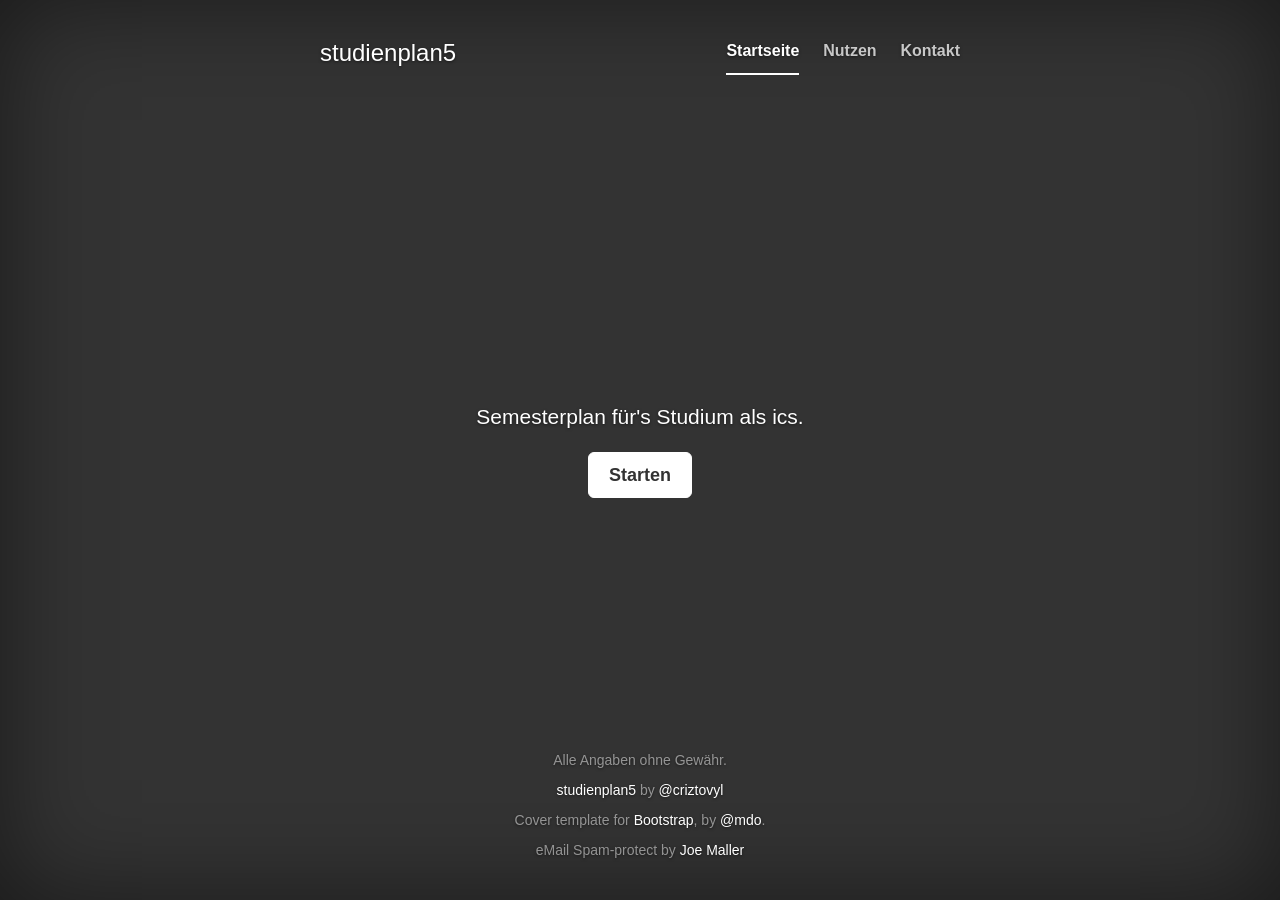
==== web/index.html @ 7d2fee60 "iCal -> ics (Naming), non-js warn using Bootstrap  - renames (only on page; not files) from iCal to " ====
<!--
    (c) 2016 Christoph "criztovyl" Schulz
    GPLv3 and later.
    Part of studienplan5, a util to convert HTMLed-XLS Studienplände into iCal files.
    https://github.com/criztovyl/studienplan5

    Based on "cover" from Bootstrap
    (C) 2011-2016 Twitter, Inc.
    Licence: MIT License (see https://github.com/twbs/bootstrap/blob/master/LICENSE)
-->
<!DOCTYPE html>
<html lang="en">
    <head>
        <meta charset="utf-8">
        <meta http-equiv="X-UA-Compatible" content="IE=edge">
        <meta name="viewport" content="width=device-width, initial-scale=1">
        <!-- The above 3 meta tags *must* come first in the head; any other head content must come *after* these tags -->
        <meta name="description" content="">
        <meta name="author" content="">
        <!--<link rel="icon" href="../../favicon.ico">-->

        <title>studienplan5, HTMLed-XLS Studienplände converted to ics files.</title>

        <!-- Bootstrap core CSS -->
        <link rel="stylesheet" href="https://maxcdn.bootstrapcdn.com/bootstrap/3.3.6/css/bootstrap.min.css" integrity="sha384-1q8mTJOASx8j1Au+a5WDVnPi2lkFfwwEAa8hDDdjZlpLegxhjVME1fgjWPGmkzs7" crossorigin="anonymous">

        <!-- IE10 viewport hack for Surface/desktop Windows 8 bug -->
        <link href="ie10-viewport-bug-workaround.css" rel="stylesheet">

        <!-- Custom styles for this template -->
        <link href="cover.css" rel="stylesheet">

        <!-- HTML5 shim and Respond.js for IE8 support of HTML5 elements and media queries -->
        <!--[if lt IE 9]>
            <script src="https://oss.maxcdn.com/html5shiv/3.7.3/html5shiv.min.js"></script>
            <script src="https://oss.maxcdn.com/respond/1.4.2/respond.min.js"></script>
        <![endif]-->
    </head>

    <body>

        <div class="site-wrapper">

            <div class="site-wrapper-inner">

                <div class="cover-container">

                    <div class="masthead clearfix">
                        <div class="inner">
                            <h3 class="masthead-brand">studienplan5</h3>
                            <nav>
                                <ul class="nav masthead-nav">
                                    <li id="curr-home"><a href="#home">Startseite</a></li>
                                    <li id="curr-usage" ><a href="#usage">Nutzen</a></li>
                                    <!--<li id="curr-features"><a href="#features">Funktionen</a></li>-->
                                    <li id="curr-contact"><a href="#contact">Kontakt</a></li>
                                </ul>
                            </nav>
                        </div>
                    </div>

                    <div class="inner cover nojs text-warning bg-warning">
                        <p class="lead">JavaScript is disabled, please enable.</p>
                    </div>


                    <div class="inner cover" id="home">
                        <h1 class="cover-heading"></h1>
                        <p class="lead">Semesterplan für's Studium als ics.</p>
                        <p class="lead">
                          <a href="#usage" class="btn btn-lg btn-default">Starten</a>
                        </p>
                    </div>

                    <div class="inner cover" id="usage">
                        <h1 class="cover-heading">Klasse</h1>
                        <form action="#">
                            <select disabled>
                                <option>Klassen werden geladen, ist JavaScript aktiviert?</option>
                            </select>
                        </form>
                        <p class="nojs">Manuell kannst du die iCals <a href="SS16">hier</a> einsehen.</a>
                        <div id="icals" style="display: none;">
                            <h2>ics-Dateien</h2>
                            <p>Zwei (oder mehr) Dateien,<br>
                            einmal deine Klasse für Studienveranstaltungen, SPE, Praxis usw.<br>
                            und dann noch dein Jahrgang für Klausuren.</p>
                            <ul id="cal-links"></ul>
                            <p>Have fun!</p><p>&lt;3</p>
                            <a href="calhelp.html" target="_blank">Hilfe</a>
                        </div>
                    </div>

                    <!--
                    <div class="inner cover" id="features">
                        <h1 class="cover-heading">Funktionen</h1>
                        <p></p>
                    </div>
                    -->

                    <div class="inner cover" id="contact">
                        <h1 class="cover-heading">Kontakt</h1>
                        <ul>
                            <li id="mail">eMail: <a>ch (punkt) schulz (ädd) joinout (punkt) de</a></li>
                            <li>Telegram: <a href="https://telegram.me/criztovyl" target="_blank">@criztovyl</a></li>
                            <li>Twitter: <a href="https://twitter.com/criztovyl" target="_blank">@criztovyl</a></li>
                            <li>GitHub: <a href="https://github.com/criztovyl" target="_blank">criztovyl</a></li>

                        </ul>
                    </div>

                    <div class="mastfoot">
                        <div class="inner">
                            <p>Alle Angaben ohne Gewähr.</p>
                            <p><a href="https://github.com/criztovyl/studienplan5" target="_blank">studienplan5</a> by <a href="https://github.com/criztovyl" target="_blank" >@criztovyl</a></p>
                            <p>Cover template for <a href="http://getbootstrap.com" target="_blank">Bootstrap</a>, by <a href="https://twitter.com/mdo" target="_blank">@mdo</a>.</p>
                            <p>eMail Spam-protect by <a href="http://joemaller.com/js-mailer.shtml">Joe Maller</a></p>
                        </div>
                    </div>

                </div>

            </div>

        </div>

        <!-- Bootstrap core JavaScript
            ================================================== -->
            <!-- Placed at the end of the document so the pages load faster -->
            <script src="https://code.jquery.com/jquery-1.12.3.min.js"></script>
            <script src="https://maxcdn.bootstrapcdn.com/bootstrap/3.3.6/js/bootstrap.min.js" integrity="sha384-0mSbJDEHialfmuBBQP6A4Qrprq5OVfW37PRR3j5ELqxss1yVqOtnepnHVP9aJ7xS" crossorigin="anonymous"></script>
            <!-- IE10 viewport hack for Surface/desktop Windows 8 bug -->
            <script src="ie10-viewport-bug-workaround.js"></script>

            <script src="js.js"></script>
            <script type="text/javascript">loadClasses();</script>
    </body>
</html>
---- web/ie10-viewport-bug-workaround.css ----
/*!
 * IE10 viewport hack for Surface/desktop Windows 8 bug
 * Copyright 2014-2015 Twitter, Inc.
 * Licensed under MIT (https://github.com/twbs/bootstrap/blob/master/LICENSE)
 */

/*
 * See the Getting Started docs for more information:
 * http://getbootstrap.com/getting-started/#support-ie10-width
 */
@-webkit-viewport { width: device-width; }
@-moz-viewport    { width: device-width; }
@-ms-viewport     { width: device-width; }
@-o-viewport      { width: device-width; }
@viewport         { width: device-width; }
---- web/cover.css ----
/*
 * From: Bootstrap
 * (C) 2011-2016 Twitter, Inc.
 * Licence: MIT License (see https://github.com/twbs/bootstrap/blob/master/LICENSE)
 */

/*
 * Globals
 */

/* Links */
a,
a:focus,
a:hover {
  color: #fff;
}

/* Custom default button */
.btn-default,
.btn-default:hover,
.btn-default:focus {
  color: #333;
  text-shadow: none; /* Prevent inheritance from `body` */
  background-color: #fff;
  border: 1px solid #fff;
}


/*
 * Base structure
 */

html,
body {
  height: 100%;
  background-color: #333;
}
body {
  color: #fff;
  text-align: center;
  text-shadow: 0 1px 3px rgba(0,0,0,.5);
}

/* Extra markup and styles for table-esque vertical and horizontal centering */
.site-wrapper {
  display: table;
  width: 100%;
  height: 100%; /* For at least Firefox */
  min-height: 100%;
  -webkit-box-shadow: inset 0 0 100px rgba(0,0,0,.5);
          box-shadow: inset 0 0 100px rgba(0,0,0,.5);
}
.site-wrapper-inner {
  display: table-cell;
  vertical-align: top;
}
.cover-container {
  margin-right: auto;
  margin-left: auto;
}

/* Padding for spacing */
.inner {
  padding: 30px;
}


/*
 * Header
 */
.masthead-brand {
  margin-top: 10px;
  margin-bottom: 10px;
}

.masthead-nav > li {
  display: inline-block;
}
.masthead-nav > li + li {
  margin-left: 20px;
}
.masthead-nav > li > a {
  padding-right: 0;
  padding-left: 0;
  font-size: 16px;
  font-weight: bold;
  color: #fff; /* IE8 proofing */
  color: rgba(255,255,255,.75);
  border-bottom: 2px solid transparent;
}
.masthead-nav > li > a:hover,
.masthead-nav > li > a:focus {
  background-color: transparent;
  border-bottom-color: #a9a9a9;
  border-bottom-color: rgba(255,255,255,.25);
}
.masthead-nav > .active > a,
.masthead-nav > .active > a:hover,
.masthead-nav > .active > a:focus {
  color: #fff;
  border-bottom-color: #fff;
}

@media (min-width: 768px) {
  .masthead-brand {
    float: left;
  }
  .masthead-nav {
    float: right;
  }
}


/*
 * Cover
 */

.cover {
  padding: 0 20px;
}
.cover .btn-lg {
  padding: 10px 20px;
  font-weight: bold;
}


/*
 * Footer
 */

.mastfoot {
  color: #999; /* IE8 proofing */
  color: rgba(255,255,255,.5);
}


/*
 * Affix and center
 */

@media (min-width: 768px) {
  /* Pull out the header and footer */
  .masthead {
    position: fixed;
    top: 0;
  }
  .mastfoot {
    position: fixed;
    bottom: 0;
  }
  /* Start the vertical centering */
  .site-wrapper-inner {
    vertical-align: middle;
  }
  /* Handle the widths */
  .masthead,
  .mastfoot,
  .cover-container {
    width: 100%; /* Must be percentage or pixels for horizontal alignment */
  }
}

@media (min-width: 992px) {
  .masthead,
  .mastfoot,
  .cover-container {
    width: 700px;
  }
}

/* Select font color */
select {
    color: black;
}
#usage ul, #usage li, #contact ul, #contact li {
    list-style: none;
    padding-left: 0;
}

/* Underline links */
.inner.cover a:not(.btn) {
    text-decoration: underline;
}
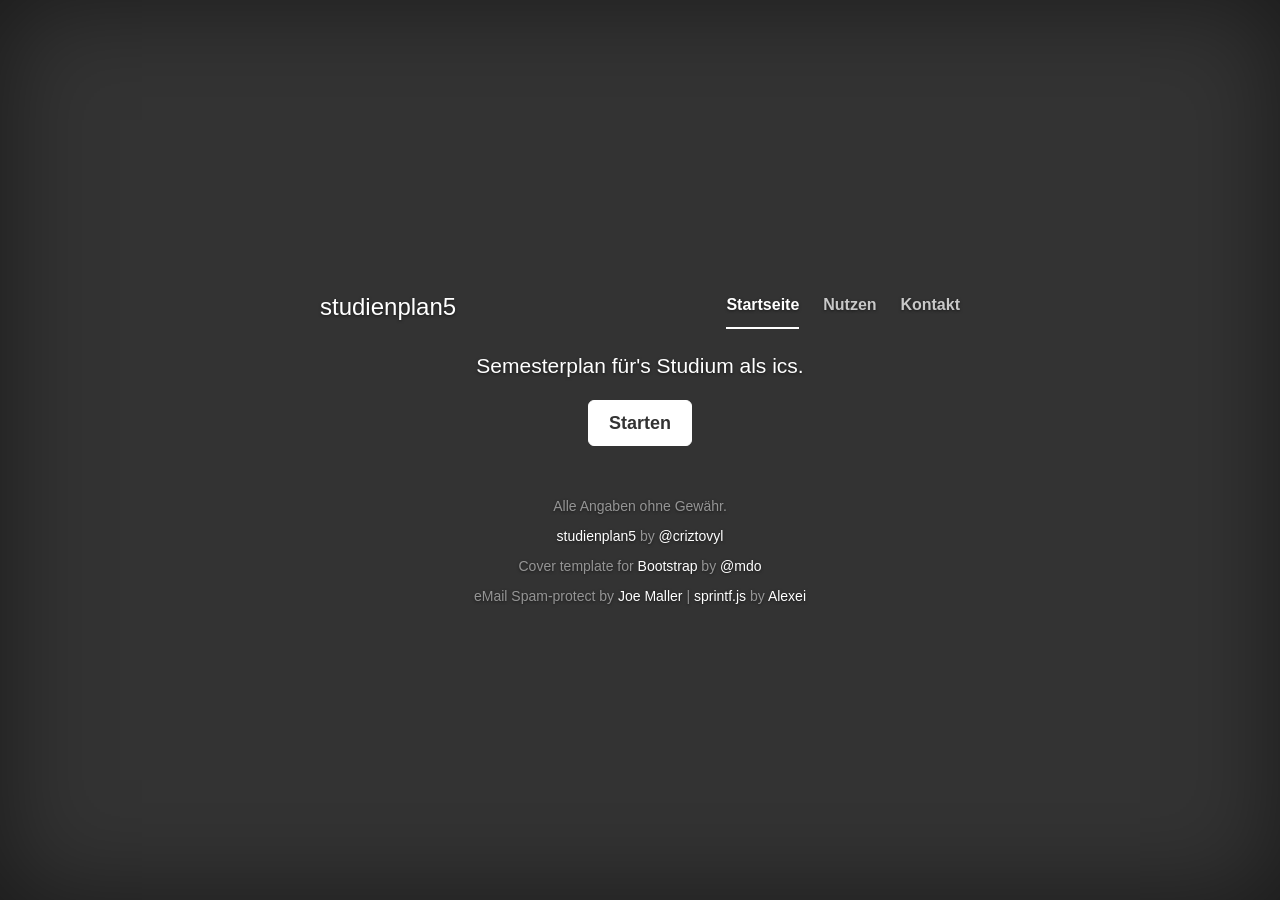
==== commit 491b128f: "Switches, help, unify calendars, indexes studienplan5.rb  - changes switch defaults for a less compl" ====
--- a/web/index.html
+++ b/web/index.html
@@ -74,20 +74,19 @@
 
                     <div class="inner cover" id="usage">
                         <h1 class="cover-heading">Klasse</h1>
-                        <form action="#">
-                            <select disabled>
-                                <option>Klassen werden geladen, ist JavaScript aktiviert?</option>
-                            </select>
-                        </form>
-                        <p class="nojs">Manuell kannst du die iCals <a href="SS16">hier</a> einsehen.</a>
+                        <p>
+                            <form action="#">
+                                <select disabled>
+                                    <option>Klassen werden geladen, ist JavaScript aktiviert?</option>
+                                </select>
+                            </form>
+                        </p>
+                        <p>Alle .ics-Dateien kannst du <a href="SS16">hier</a> einsehen.</p>
+                        <p><a href="calhelp.html" target="_blank">Zur Hilfe, wie du den Kalendar verwenden kannst.</a></p>
                         <div id="icals" style="display: none;">
                             <h2>ics-Dateien</h2>
-                            <p>Zwei (oder mehr) Dateien,<br>
-                            einmal deine Klasse für Studienveranstaltungen, SPE, Praxis usw.<br>
-                            und dann noch dein Jahrgang für Klausuren.</p>
                             <ul id="cal-links"></ul>
                             <p>Have fun!</p><p>&lt;3</p>
-                            <a href="calhelp.html" target="_blank">Hilfe</a>
                         </div>
                     </div>
 
@@ -113,8 +112,8 @@
                         <div class="inner">
                             <p>Alle Angaben ohne Gewähr.</p>
                             <p><a href="https://github.com/criztovyl/studienplan5" target="_blank">studienplan5</a> by <a href="https://github.com/criztovyl" target="_blank" >@criztovyl</a></p>
-                            <p>Cover template for <a href="http://getbootstrap.com" target="_blank">Bootstrap</a>, by <a href="https://twitter.com/mdo" target="_blank">@mdo</a>.</p>
-                            <p>eMail Spam-protect by <a href="http://joemaller.com/js-mailer.shtml">Joe Maller</a></p>
+                            <p>Cover template for <a href="http://getbootstrap.com" target="_blank">Bootstrap</a> by <a href="https://twitter.com/mdo" target="_blank">@mdo</a></p>
+                            <p>eMail Spam-protect by <a href="http://joemaller.com/js-mailer.shtml">Joe Maller</a> | <a href="https://github.com/alexei/sprintf.js">sprintf.js</a> by <a href="http://alexei.ro/">Alexei</a></p>
                         </div>
                     </div>
 
@@ -132,7 +131,8 @@
             <!-- IE10 viewport hack for Surface/desktop Windows 8 bug -->
             <script src="ie10-viewport-bug-workaround.js"></script>
 
+            <script type="text/javascript" src="sprintf.min.js"></script>
             <script src="js.js"></script>
-            <script type="text/javascript">loadClasses();</script>
+            <script type="text/javascript">loadClasses("SS16");</script>
     </body>
 </html>
--- a/web/cover.css
+++ b/web/cover.css
@@ -141,11 +141,11 @@
 @media (min-width: 768px) {
   /* Pull out the header and footer */
   .masthead {
-    position: fixed;
+  /*  position: fixed;*/
     top: 0;
   }
   .mastfoot {
-    position: fixed;
+   /* position: fixed; */
     bottom: 0;
   }
   /* Start the vertical centering */
@@ -181,3 +181,11 @@
 .inner.cover a:not(.btn) {
     text-decoration: underline;
 }
+
+.inner.cover ul:not(#cal-links) {
+    text-align: left;
+}
+
+.loc-warn {
+    font-size: smaller;
+}
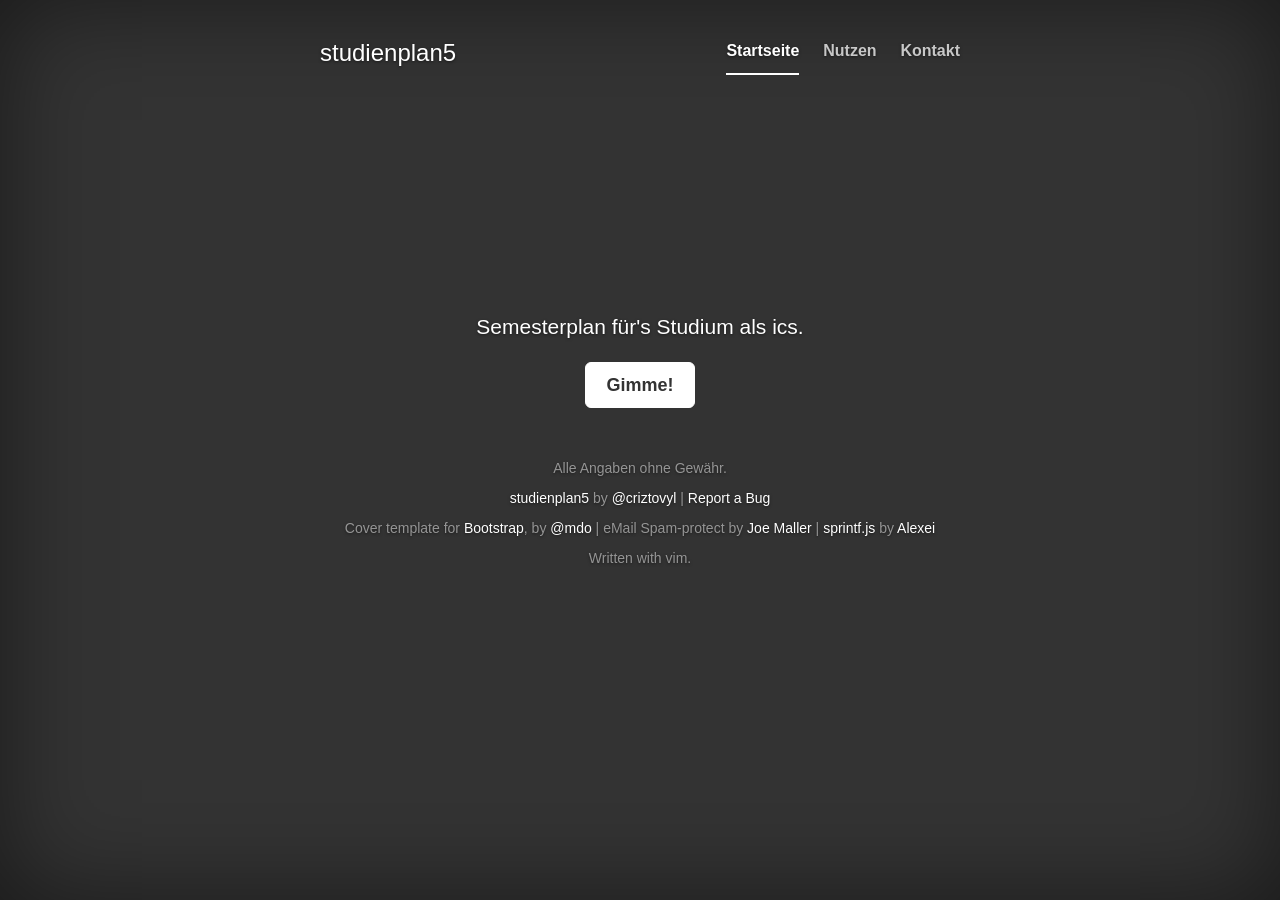
==== commit aa9cb436: "ics time zones, default duration, cmd-line, help This commit introduces (working) time zone to the i" ====
--- a/web/index.html
+++ b/web/index.html
@@ -19,7 +19,7 @@
         <meta name="author" content="">
         <!--<link rel="icon" href="../../favicon.ico">-->
 
-        <title>studienplan5, HTMLed-XLS Studienplände converted to ics files.</title>
+        <title>studienplan5, HTMLed-XLS Studienpläne converted to ics files.</title>
 
         <!-- Bootstrap core CSS -->
         <link rel="stylesheet" href="https://maxcdn.bootstrapcdn.com/bootstrap/3.3.6/css/bootstrap.min.css" integrity="sha384-1q8mTJOASx8j1Au+a5WDVnPi2lkFfwwEAa8hDDdjZlpLegxhjVME1fgjWPGmkzs7" crossorigin="anonymous">
@@ -68,7 +68,7 @@
                         <h1 class="cover-heading"></h1>
                         <p class="lead">Semesterplan für's Studium als ics.</p>
                         <p class="lead">
-                          <a href="#usage" class="btn btn-lg btn-default">Starten</a>
+                          <a href="#usage" class="btn btn-lg btn-default">Gimme!</a>
                         </p>
                     </div>
 
@@ -81,10 +81,10 @@
                                 </select>
                             </form>
                         </p>
-                        <p>Alle .ics-Dateien kannst du <a href="SS16">hier</a> einsehen.</p>
+                        <p>Alle .ics-Dateien kannst du <a href="SS16">hier</a> einsehen.</p> <!-- TODO: make SS16 "dynamic" -->
                         <p><a href="calhelp.html" target="_blank">Zur Hilfe, wie du den Kalendar verwenden kannst.</a></p>
                         <div id="icals" style="display: none;">
-                            <h2>ics-Dateien</h2>
+                            <h2>ics-Datei</h2>
                             <ul id="cal-links"></ul>
                             <p>Have fun!</p><p>&lt;3</p>
                         </div>
@@ -111,9 +111,12 @@
                     <div class="mastfoot">
                         <div class="inner">
                             <p>Alle Angaben ohne Gewähr.</p>
-                            <p><a href="https://github.com/criztovyl/studienplan5" target="_blank">studienplan5</a> by <a href="https://github.com/criztovyl" target="_blank" >@criztovyl</a></p>
-                            <p>Cover template for <a href="http://getbootstrap.com" target="_blank">Bootstrap</a> by <a href="https://twitter.com/mdo" target="_blank">@mdo</a></p>
-                            <p>eMail Spam-protect by <a href="http://joemaller.com/js-mailer.shtml">Joe Maller</a> | <a href="https://github.com/alexei/sprintf.js">sprintf.js</a> by <a href="http://alexei.ro/">Alexei</a></p>
+                            <p><a href="https://github.com/criztovyl/studienplan5" target="_blank">studienplan5</a> by <a href="https://github.com/criztovyl" target="_blank" >@criztovyl</a> |
+                            <a href="https://github.com/criztovyl/studienplan5/issues/new" target="_blank">Report a Bug</a></p>
+                            <p>Cover template for <a href="http://getbootstrap.com" target="_blank">Bootstrap</a>, by <a href="https://twitter.com/mdo" target="_blank">@mdo</a> |
+                            eMail Spam-protect by <a href="http://joemaller.com/js-mailer.shtml" target="_blank">Joe Maller</a> |
+                            <a href="https://github.com/alexei/sprintf.js" target="_blank">sprintf.js</a> by <a href="http://alexei.ro/" target="_blank">Alexei</a></p>
+                            <p>Written with vim.</p>
                         </div>
                     </div>
 
--- a/web/cover.css
+++ b/web/cover.css
@@ -141,8 +141,8 @@
 @media (min-width: 768px) {
   /* Pull out the header and footer */
   .masthead {
-  /*  position: fixed;*/
-    top: 0;
+   position: fixed;
+   top: 0;
   }
   .mastfoot {
    /* position: fixed; */
@@ -169,7 +169,7 @@
 }
 
 /* Select font color */
-select {
+input, select {
     color: black;
 }
 #usage ul, #usage li, #contact ul, #contact li {
@@ -189,3 +189,10 @@
 .loc-warn {
     font-size: smaller;
 }
+
+table {
+    margin: auto;
+}
+td, th {
+    padding: 0 2px;
+}
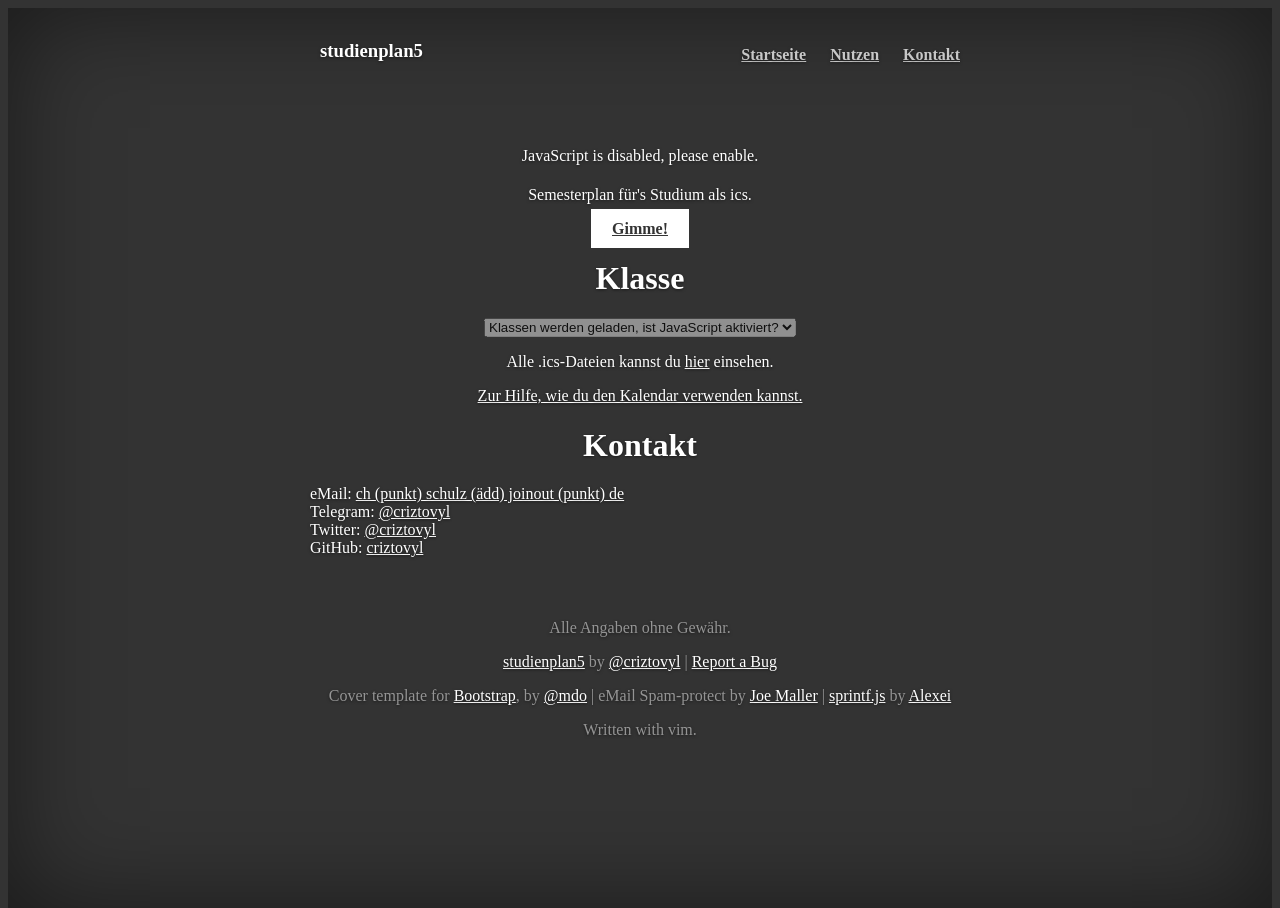
==== commit 5546b645: "Bower Bootstrap" ====
--- a/web/index.html
+++ b/web/index.html
@@ -21,14 +21,12 @@
 
         <title>studienplan5, HTMLed-XLS Studienpläne converted to ics files.</title>
 
-        <!-- Bootstrap core CSS -->
-        <link rel="stylesheet" href="https://maxcdn.bootstrapcdn.com/bootstrap/3.3.6/css/bootstrap.min.css" integrity="sha384-1q8mTJOASx8j1Au+a5WDVnPi2lkFfwwEAa8hDDdjZlpLegxhjVME1fgjWPGmkzs7" crossorigin="anonymous">
-
-        <!-- IE10 viewport hack for Surface/desktop Windows 8 bug -->
-        <link href="ie10-viewport-bug-workaround.css" rel="stylesheet">
+        <!-- bower:css -->
+        <!-- endbower -->
 
         <!-- Custom styles for this template -->
-        <link href="cover.css" rel="stylesheet">
+        <link href="css/cover.css" rel="stylesheet">
+        <link href="css/css.css" rel="stylesheet">
 
         <!-- HTML5 shim and Respond.js for IE8 support of HTML5 elements and media queries -->
         <!--[if lt IE 9]>
@@ -129,13 +127,11 @@
         <!-- Bootstrap core JavaScript
             ================================================== -->
             <!-- Placed at the end of the document so the pages load faster -->
-            <script src="https://code.jquery.com/jquery-1.12.3.min.js"></script>
-            <script src="https://maxcdn.bootstrapcdn.com/bootstrap/3.3.6/js/bootstrap.min.js" integrity="sha384-0mSbJDEHialfmuBBQP6A4Qrprq5OVfW37PRR3j5ELqxss1yVqOtnepnHVP9aJ7xS" crossorigin="anonymous"></script>
-            <!-- IE10 viewport hack for Surface/desktop Windows 8 bug -->
-            <script src="ie10-viewport-bug-workaround.js"></script>
 
-            <script type="text/javascript" src="sprintf.min.js"></script>
-            <script src="js.js"></script>
-            <script type="text/javascript">loadClasses("SS16");</script>
+            <!-- bower:js -->
+            <!-- endbower -->
+
+            <script src="js/js.js"></script>
+            <script type="text/javascript">loadClasses();</script>
     </body>
 </html>
--- a/web/css/cover.css
+++ b/web/css/cover.css
@@ -0,0 +1,198 @@
+/*
+ * From: Bootstrap
+ * (C) 2011-2016 Twitter, Inc.
+ * Licence: MIT License (see https://github.com/twbs/bootstrap/blob/master/LICENSE)
+ */
+
+/*
+ * Globals
+ */
+
+/* Links */
+a,
+a:focus,
+a:hover {
+  color: #fff;
+}
+
+/* Custom default button */
+.btn-default,
+.btn-default:hover,
+.btn-default:focus {
+  color: #333;
+  text-shadow: none; /* Prevent inheritance from `body` */
+  background-color: #fff;
+  border: 1px solid #fff;
+}
+
+
+/*
+ * Base structure
+ */
+
+html,
+body {
+  height: 100%;
+  background-color: #333;
+}
+body {
+  color: #fff;
+  text-align: center;
+  text-shadow: 0 1px 3px rgba(0,0,0,.5);
+}
+
+/* Extra markup and styles for table-esque vertical and horizontal centering */
+.site-wrapper {
+  display: table;
+  width: 100%;
+  height: 100%; /* For at least Firefox */
+  min-height: 100%;
+  -webkit-box-shadow: inset 0 0 100px rgba(0,0,0,.5);
+          box-shadow: inset 0 0 100px rgba(0,0,0,.5);
+}
+.site-wrapper-inner {
+  display: table-cell;
+  vertical-align: top;
+}
+.cover-container {
+  margin-right: auto;
+  margin-left: auto;
+}
+
+/* Padding for spacing */
+.inner {
+  padding: 30px;
+}
+
+
+/*
+ * Header
+ */
+.masthead-brand {
+  margin-top: 10px;
+  margin-bottom: 10px;
+}
+
+.masthead-nav > li {
+  display: inline-block;
+}
+.masthead-nav > li + li {
+  margin-left: 20px;
+}
+.masthead-nav > li > a {
+  padding-right: 0;
+  padding-left: 0;
+  font-size: 16px;
+  font-weight: bold;
+  color: #fff; /* IE8 proofing */
+  color: rgba(255,255,255,.75);
+  border-bottom: 2px solid transparent;
+}
+.masthead-nav > li > a:hover,
+.masthead-nav > li > a:focus {
+  background-color: transparent;
+  border-bottom-color: #a9a9a9;
+  border-bottom-color: rgba(255,255,255,.25);
+}
+.masthead-nav > .active > a,
+.masthead-nav > .active > a:hover,
+.masthead-nav > .active > a:focus {
+  color: #fff;
+  border-bottom-color: #fff;
+}
+
+@media (min-width: 768px) {
+  .masthead-brand {
+    float: left;
+  }
+  .masthead-nav {
+    float: right;
+  }
+}
+
+
+/*
+ * Cover
+ */
+
+.cover {
+  padding: 0 20px;
+}
+.cover .btn-lg {
+  padding: 10px 20px;
+  font-weight: bold;
+}
+
+
+/*
+ * Footer
+ */
+
+.mastfoot {
+  color: #999; /* IE8 proofing */
+  color: rgba(255,255,255,.5);
+}
+
+
+/*
+ * Affix and center
+ */
+
+@media (min-width: 768px) {
+  /* Pull out the header and footer */
+  .masthead {
+   position: fixed;
+   top: 0;
+  }
+  .mastfoot {
+   /* position: fixed; */
+    bottom: 0;
+  }
+  /* Start the vertical centering */
+  .site-wrapper-inner {
+    vertical-align: middle;
+  }
+  /* Handle the widths */
+  .masthead,
+  .mastfoot,
+  .cover-container {
+    width: 100%; /* Must be percentage or pixels for horizontal alignment */
+  }
+}
+
+@media (min-width: 992px) {
+  .masthead,
+  .mastfoot,
+  .cover-container {
+    width: 700px;
+  }
+}
+
+/* Select font color */
+input, select {
+    color: black;
+}
+#usage ul, #usage li, #contact ul, #contact li {
+    list-style: none;
+    padding-left: 0;
+}
+
+/* Underline links */
+.inner.cover a:not(.btn) {
+    text-decoration: underline;
+}
+
+.inner.cover ul:not(#cal-links) {
+    text-align: left;
+}
+
+.loc-warn {
+    font-size: smaller;
+}
+
+table {
+    margin: auto;
+}
+td, th {
+    padding: 0 2px;
+}
--- a/web/css/css.css
+++ b/web/css/css.css
@@ -0,0 +1 @@
+/* A comment, wiredep does not like empty files... */
